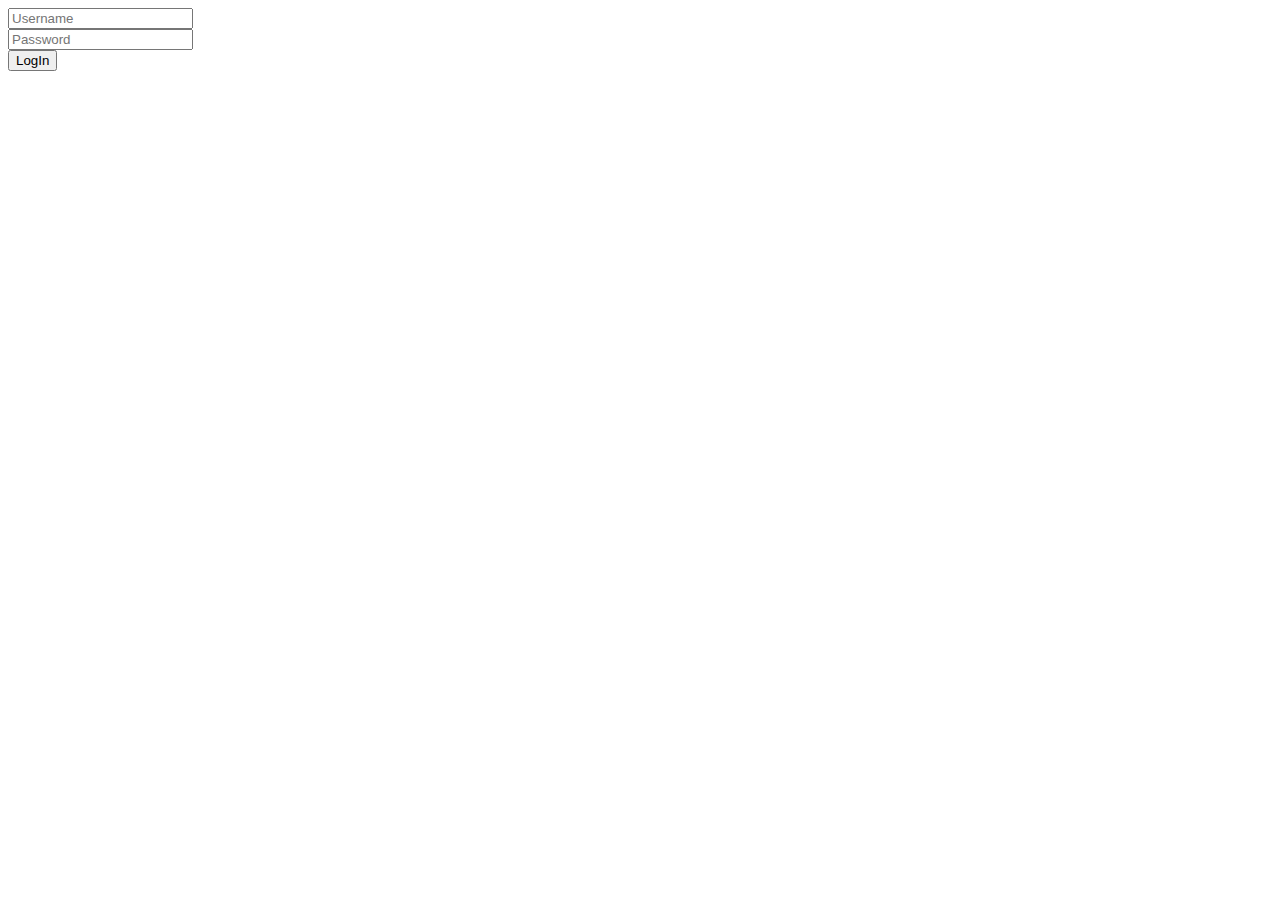
==== login/index.html @ a762f536 "lol" ====
<!DOCTYPE html>
<html lang="en">
<head>
    <meta charset="UTF-8">
    <meta name="viewport" content="width=device-width, initial-scale=1.0">
    <title>Document</title>
</head>
<body>
    <div class="main">
        <div class="cont">
            <div class="user">
                <input type="text" placeholder="Username">
            </div>
            <div class="pass">
                <input type="password" name="" id="" placeholder="Password">
            </div>
            <div class="butt">
                <button>LogIn</button>
            </div>
        </div>
    </div>
</body>
</html>
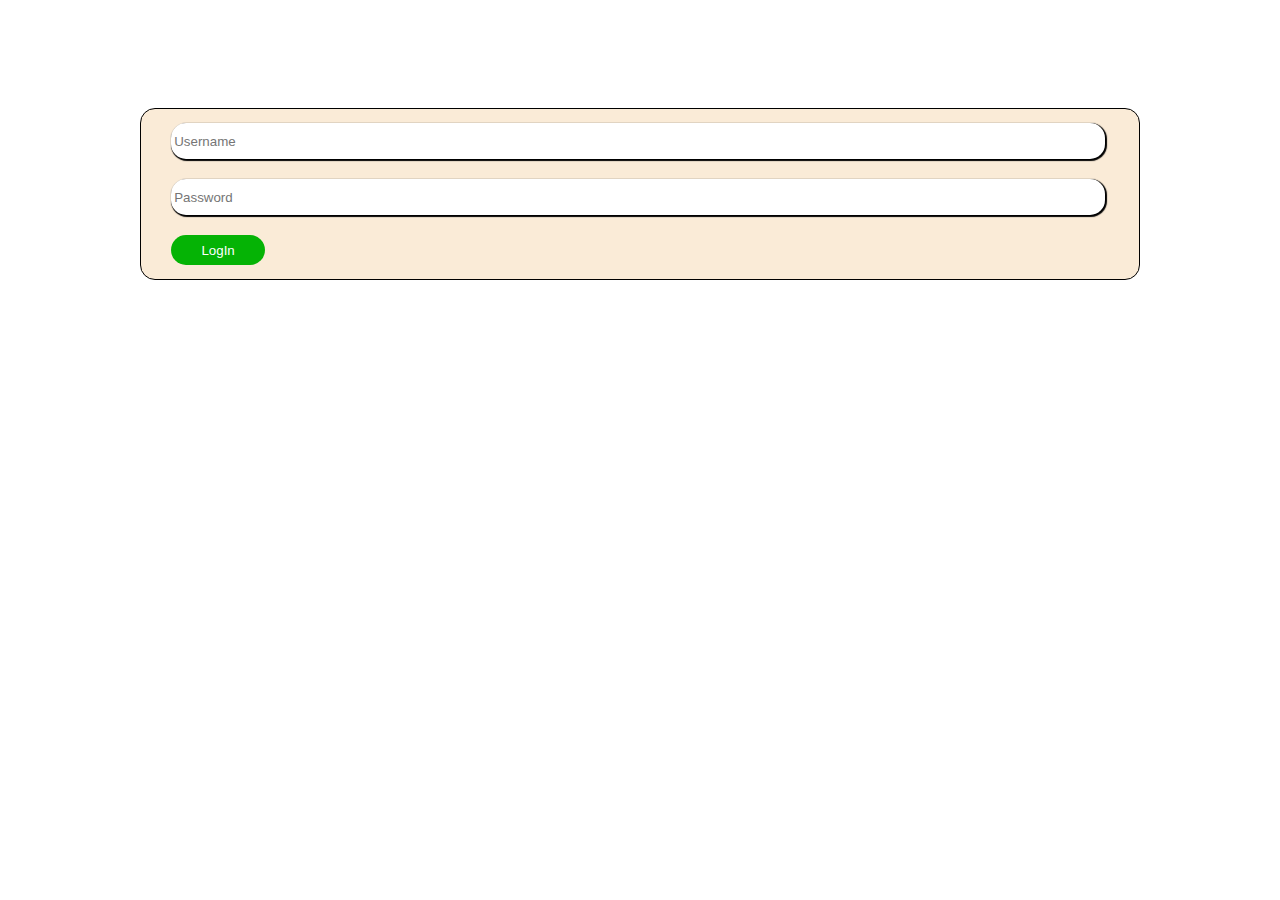
==== commit c27e5238: "lol" ====
--- a/login/index.html
+++ b/login/index.html
@@ -4,20 +4,80 @@
     <meta charset="UTF-8">
     <meta name="viewport" content="width=device-width, initial-scale=1.0">
     <title>Document</title>
+    <style>
+        .main{
+            display: flex;
+            align-items: center;
+            justify-content: center;
+            padding: 100px;
+        }
+        .cont{
+            background-color: antiquewhite;
+            height: 130px;
+            width: 90%;
+            border: 1px solid black;
+            padding: 20px;
+            border-radius: 15px;
+            display: flex;
+            flex-direction: column;
+            justify-content: center;
+        }
+        input{
+            width: 99%;
+            height: 30px;
+            border-radius: 15px;
+            border: 1px solid black;
+            padding: 3px;
+            border: none;
+            box-shadow: 1px 1px 1px 1px;
+        }
+        .user{
+            margin: 10px;
+        }
+        .pass{
+            margin: 10px
+        }
+        button{
+            width: 10%;
+            height: 30px;
+            background-color: rgb(5, 179, 5);
+            color: white;
+            border-radius: 15px;
+            border: none;
+            /* margin-left: 10px; */
+        }
+        .butt{
+            margin: 10px;
+        }
+    </style>
 </head>
 <body>
     <div class="main">
         <div class="cont">
             <div class="user">
-                <input type="text" placeholder="Username">
+                <input type="text" placeholder="Username" id="u" value="">
             </div>
             <div class="pass">
-                <input type="password" name="" id="" placeholder="Password">
+                <input type="password" name="" id="p" placeholder="Password" value="">
             </div>
-            <div class="butt">
+            <div class="butt" onclick="check()">
                 <button>LogIn</button>
             </div>
         </div>
     </div>
+    <script>
+        function check(){
+            const a = document.getElementById("u").value;
+            const b = document.getElementById("p").value;
+            console.log(a);
+            console.log(b);
+            if( a==="a" && b==="b"){
+                alert("Login Successful");
+            }
+            else{
+                alert("Wrong Details");
+            }
+        }
+    </script>
 </body>
 </html>